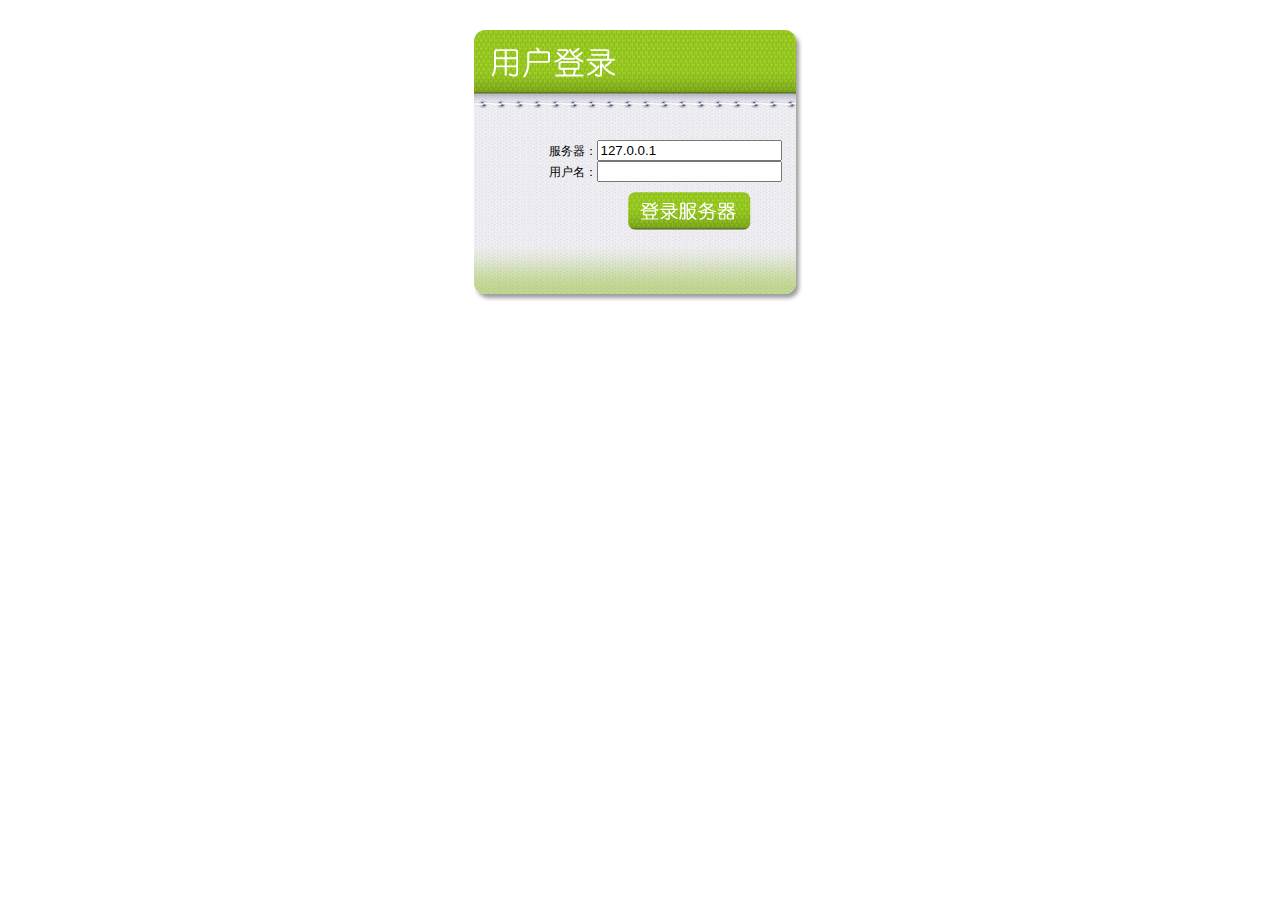
==== client/index.html @ b7d0afc3 "feat:初始画板" ====
<html>
    <head>
        <meta http-equiv="Content-Type" content="text/html;charset=utf-8" />
        <title>你画我猜</title>
        <link href="images/CSS.css" rel="stylesheet" type="text/css" />
    </head>
    <body>
        <!--1. 登陆层-->
        <div id="loginDiv" class="dlbj">
            <div>
                服务器：<input
                    id="host"
                    type="text"
                    name="textfield"
                    value="127.0.0.1" /><br />
            </div>
            <div>用户名：<input id="tUser" type="text" name="textfield" /></div>
            <div class="dlfwq" id="btnCon">
                <img src="images/dlfwq.png" border="0" />
            </div>
        </div>
        <!--2. 主容器层-->
        <div id="main" class="main">
            <div>
                <div class="tx"></div>
                <div class="wz">
                    <div id="dround"></div>
                    <!--显示问题区域-->
                    <span id="question"></span>
                </div>
                <!--显示时间-->
                <div id="qTime" class="time">60</div>
                <div class="tc">
                    离开房间<img src="images/edit_undo.png" align="absmiddle" />
                </div>
            </div>
            <div class="qc"></div>
            <div>
                <!--绘图主层-->
                <div class="hbbox">
                    <!--绘图区域-->
                    <div id="hb" class="hb">
                        <!--效果层-->
                        <div id="effect"></div>
                        <canvas
                            id="paintArea"
                            width="525"
                            height="370"
                            style="display: none"></canvas>
                    </div>
                    <!--用户显示区域-->
                    <div id="userArea"></div>
                </div>
                <!--工具选项区-->
                <div class="hbr">
                    <div id="operDiv" style="display: none">
                        <!--颜色选取区-->
                        <div id="ys" class="ys"></div>
                        <!--画笔大小选择区-->
                        <div id="bc" class="bc"></div>
                        <!--定义橡皮擦工具-->
                        <div id="ssx" class="tb">
                            <div id="btnRub" class="tb2">
                                <img src="images/01945.png" />
                            </div>
                            <div id="btnClear" class="tb3">
                                <img src="images/053753321.gif" />
                            </div>
                        </div>
                    </div>
                    <!--消息发布主层-->
                    <div id="msgArea" class="msgArea"></div>
                    <div class="bd">
                        <input
                            type="button"
                            id="btnSendMsg"
                            value="发送" /><input
                            type="text"
                            size="13"
                            id="txtMsg" />
                    </div>
                </div>
            </div>
        </div>
        <!--3. 定义消息层-->
        <div id="msg"></div>
    </body>
    <script src="../js/jquery.js" charset="utf-8"></script>
    <script src="../js/client.js" charset="utf-8"></script>
    <script src="../js/painter.js" charset="utf-8"></script>
    <script src="../js/socket.io.js" charset="utf-8"></script>
    <script>
        //  主体
        //  1. 检测是否支持Html5
        function isSupportHTML5() {
          return typeof Worker !== "undefined";
        }
        //   2. 初始化

        $(document).ready(function () {
          if (!isSupportHTML5()) {
            alert("您的浏览器不支持HTML5,请更换浏览器!");
          } else {
            // 定义登录按钮函数
            $("#btnCon").click(function () {
              // var host = $("#host").val(),
              //   user = $("#tUser").val();
              // Client.connect(host, 9000);
              // Client.user.uname = user;
              // Client.login(function (data) {
              //   //登陆成功
              //   if (data == 1) {
              //     alert("该用户已经存在，请换用户登陆!");
              //   } else if (data == 2) {
              //     alert("游戏正在进行中，请稍候登陆!");
              //   } else {
                  $("#loginDiv").hide();
                  $("#main").show();
                //}
              //});
            });
            //绑定发送消息事件
            $("#btnSendMsg").click(function () {
              var txt = $("#txtMsg").val();
              Client.sendMsg(txt);
              $("#txtMsg").val("");
            });
            $("#txtMsg").on("keydown", function (e) {
              if (e.keyCode == 13) { //回车键
                var txt = $("#txtMsg").val();
                Client.sendMsg(txt);
                $("#txtMsg").val("");
              }
            });
          }
        });
    </script>
</html>
---- client/images/CSS.css ----
body {
	font-family: Arial, Helvetica, sans-serif, "����";
	font-size: 12px;
	line-height: 150%;
	margin:0px;
	padding:0px;
	text-align:center;
}

td {
	font-family: Arial, Helvetica, sans-serif;
}

th {
	font-family: Arial, Helvetica, sans-serif;
}
.main {
	background-image: url(bj.jpg);
	background-repeat: no-repeat;
	height: 584px;
	width: 730px;
	margin:20px auto;
    display:none;
}
.tx {
	background-image: url(tx.png);
	background-repeat: no-repeat;
	height: 48px;
	width: 48px;
	margin-top: 8px;
	margin-left: 15px;
	float: left;
}
.wz {
	margin-left: 90px;
	width: 200px;
	text-align: center;
	margin-top: 12px;
	float: left;
}
.wzt {
	color: #FF0000;
}
.time {
	float: left;
	margin-left: 100px;
	margin-top: 10px;
	text-align:center;
	color:white;
	width:40px;
	height:40px;
	font-size:30px;
	font-weight:bold;
	border-radius:40px;
	border:3px solid white;
	background-color:red;
    line-height:40px;
	display:none;
}
.tc {
	float: right;
	margin-right: 20px;
	margin-top: 17px;
}
.hbbox {
	float: left;
	width: 526px;
	margin-top: 30px;
	margin-right: 5px;
	margin-left: 5px;
}
.hb {
	background-color: #FFFFFF;
	height: 371px;
	width: 526px;
	border: 1px solid #CCCCCC;
}
.hbr {
	float: left;
	width: 168px;
	margin-top: 0px;
}
.qc {
	clear: both;
}
.uready {
    position:relative;
	background-image: url(txd.png);
	background-repeat: no-repeat;
	height: 60px;
	width: 60px;
}
.ulx{
	float: left;
	height: 130px;
	width: 60px;
	margin-top: 5px;
	margin-left: 10px;
	background-position: center;
	text-align: center;
	margin-right: 10px;
}
.uoper {
    position:relative;
    border:3px solid red;
	background-image: url(txd.png);
	background-repeat: no-repeat;
	height: 60px;
	width: 60px;
	border-radius:8px;
}
.ugo {
	text-align: center;
	font-weight:700;
	color:red;
	cursor:pointer;
}
.unready {
	background-image: url(txd0.png);
	background-repeat: no-repeat;
	float: left;
	height: 82px;
	width: 60px;
	margin-top: 5px;
	margin-left: 10px;
	background-position: bottom;
	text-align: center;
	margin-right: 10px;
}
.ys {
	margin-top: 30px;
	height: 48px;
	width: 168px;
}

.bys {
	float: left;	
	height: 23px;
	width: 23px;
	margin-top: 0px;
	margin-left: 0px;
}
.bc {
	margin-top: 30px;
	height: 24px;
	width: 168px;
}
.bwid {
	float: left;
	height: 24px;
	width: 24px;
	margin-top: 0px;
	margin-left: 0px;
	margin-right: 15px;
}

.tb {
	margin-top: 30px;
	height: 24px;
	width: 168px;
}
.tb1 {
	float: left;
	height: 24px;
	width: 24px;
	margin-top: 0px;
	margin-left: 0px;
	margin-right: 15px;
}
.tb2 {
	float: left;
	height: 24px;
	width: 24px;
	margin-top: 0px;
	margin-left: 0px;
	margin-right: 15px;
}
.tb3 {
	float: left;
	height: 24px;
	width: 24px;
	margin-top: 0px;
	margin-left: 0px;
	margin-right: 0px;
}
.msgArea {
    text-align:left;
	font-size:12px;
	margin-top: 30px;
	background-color: #FFFFFF;
	border: 1px solid #CCCCCC;
	height: 185px;
	overflow-y:auto;
	padding:6px;
}
.bd {
	margin-top: 5px;
}
#paintArea{
  cursor:url(br.cur);
}
.ready{
  margin-top:0px;
}
#effect{
  width:525;
  height:370px;
  line-height:370px;
  color:red;
  font-size:60px;
  font-style:bold;
  text-align:center;
}
#msg{
  position:absolute;
  background:rgba(125,125,125,0.8);  
  overflow:hidden;
  border:4px solid red;
  width:300px;
  height:130px;
  line-height:130px;
  font-size:30px;
  border-radius:10px;
  display:none;
  color:white;
  text-align:center;
}
.award{
  position:absolute;
  top:0px;
  left:22px;
  color:red;
  font-size:30px;  
}
.awardAnim{  
  position:absolute;
  font-size:30px;  
  top:-30px;
  color:rgba(255,255,255,0);
  -webkit-transition:top 1s linear,color 1s linear
}
.dlbj{
	background-image: url(dlbj.jpg);
	height: 165px;
	width: 282px;
	padding-top: 110px;
	padding-left: 50px;
	margin:30px auto;
}
.dlfwq{
	margin-top: 10px;
	margin-left: 48px;
}
#question{
  font-size:14px;
}
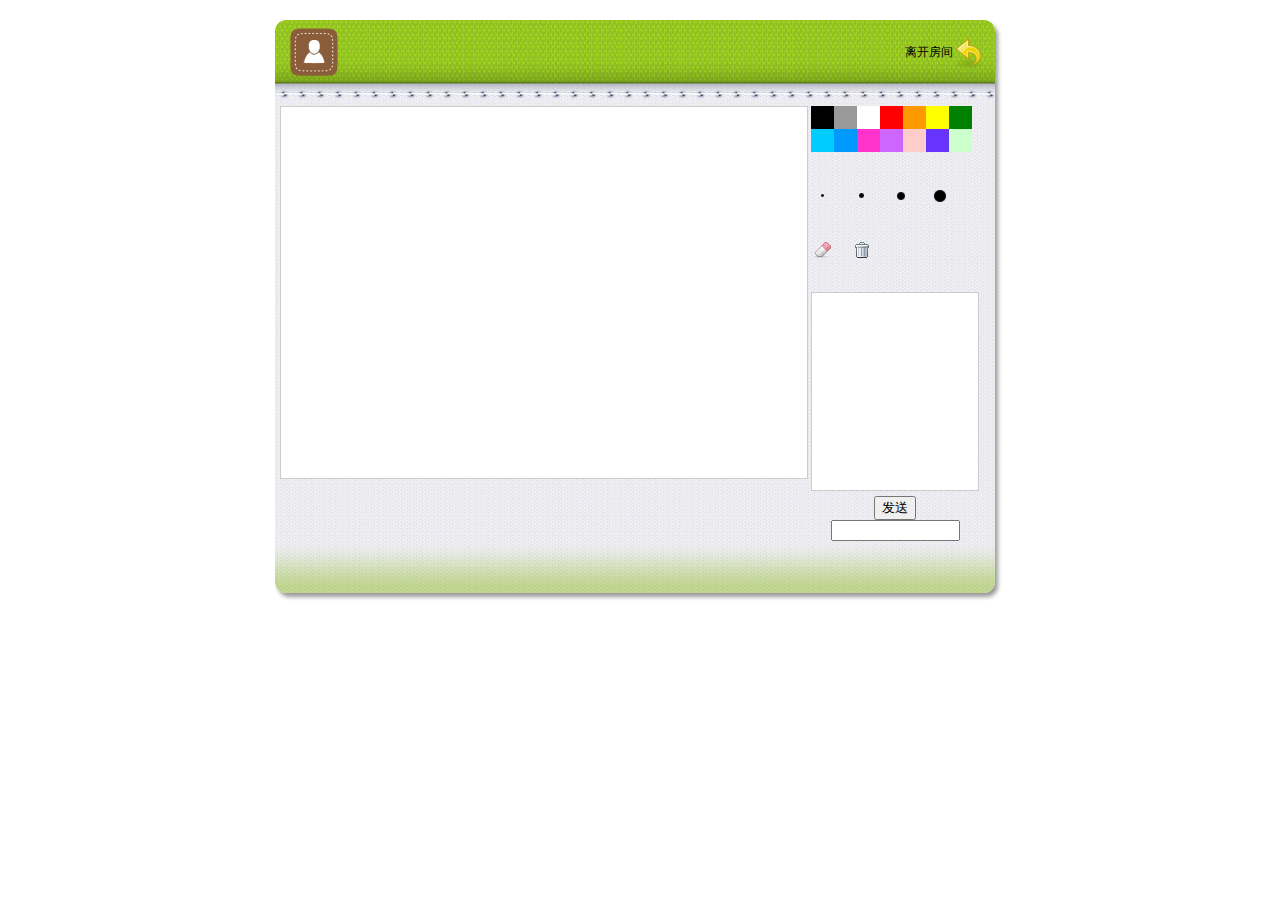
==== commit 3d22a346: "fix:画图异常" ====
--- a/client/index.html
+++ b/client/index.html
@@ -5,21 +5,7 @@
         <link href="images/CSS.css" rel="stylesheet" type="text/css" />
     </head>
     <body>
-        <!--1. 登陆层-->
-        <div id="loginDiv" class="dlbj">
-            <div>
-                服务器：<input
-                    id="host"
-                    type="text"
-                    name="textfield"
-                    value="127.0.0.1" /><br />
-            </div>
-            <div>用户名：<input id="tUser" type="text" name="textfield" /></div>
-            <div class="dlfwq" id="btnCon">
-                <img src="images/dlfwq.png" border="0" />
-            </div>
-        </div>
-        <!--2. 主容器层-->
+        <!--主容器层-->
         <div id="main" class="main">
             <div>
                 <div class="tx"></div>
@@ -40,20 +26,15 @@
                 <div class="hbbox">
                     <!--绘图区域-->
                     <div id="hb" class="hb">
-                        <!--效果层-->
-                        <div id="effect"></div>
                         <canvas
                             id="paintArea"
                             width="525"
-                            height="370"
-                            style="display: none"></canvas>
+                            height="370"></canvas>
                     </div>
-                    <!--用户显示区域-->
-                    <div id="userArea"></div>
                 </div>
                 <!--工具选项区-->
                 <div class="hbr">
-                    <div id="operDiv" style="display: none">
+                    <div id="operDiv">
                         <!--颜色选取区-->
                         <div id="ys" class="ys"></div>
                         <!--画笔大小选择区-->
@@ -82,57 +63,21 @@
                 </div>
             </div>
         </div>
-        <!--3. 定义消息层-->
-        <div id="msg"></div>
     </body>
     <script src="../js/jquery.js" charset="utf-8"></script>
-    <script src="../js/client.js" charset="utf-8"></script>
     <script src="../js/painter.js" charset="utf-8"></script>
-    <script src="../js/socket.io.js" charset="utf-8"></script>
     <script>
-        //  主体
-        //  1. 检测是否支持Html5
+        //检测是否支持Html5
         function isSupportHTML5() {
-          return typeof Worker !== "undefined";
+            return typeof Worker !== "undefined";
         }
-        //   2. 初始化
-
+        //初始化
         $(document).ready(function () {
-          if (!isSupportHTML5()) {
-            alert("您的浏览器不支持HTML5,请更换浏览器!");
-          } else {
-            // 定义登录按钮函数
-            $("#btnCon").click(function () {
-              // var host = $("#host").val(),
-              //   user = $("#tUser").val();
-              // Client.connect(host, 9000);
-              // Client.user.uname = user;
-              // Client.login(function (data) {
-              //   //登陆成功
-              //   if (data == 1) {
-              //     alert("该用户已经存在，请换用户登陆!");
-              //   } else if (data == 2) {
-              //     alert("游戏正在进行中，请稍候登陆!");
-              //   } else {
-                  $("#loginDiv").hide();
-                  $("#main").show();
-                //}
-              //});
-            });
-            //绑定发送消息事件
-            $("#btnSendMsg").click(function () {
-              var txt = $("#txtMsg").val();
-              Client.sendMsg(txt);
-              $("#txtMsg").val("");
-            });
-            $("#txtMsg").on("keydown", function (e) {
-              if (e.keyCode == 13) { //回车键
-                var txt = $("#txtMsg").val();
-                Client.sendMsg(txt);
-                $("#txtMsg").val("");
-              }
-            });
-          }
+            if (!isSupportHTML5()) {
+                alert("您的浏览器不支持HTML5,请更换浏览器!");
+            } else {
+                $("#main").show();
+            }
         });
     </script>
 </html>
